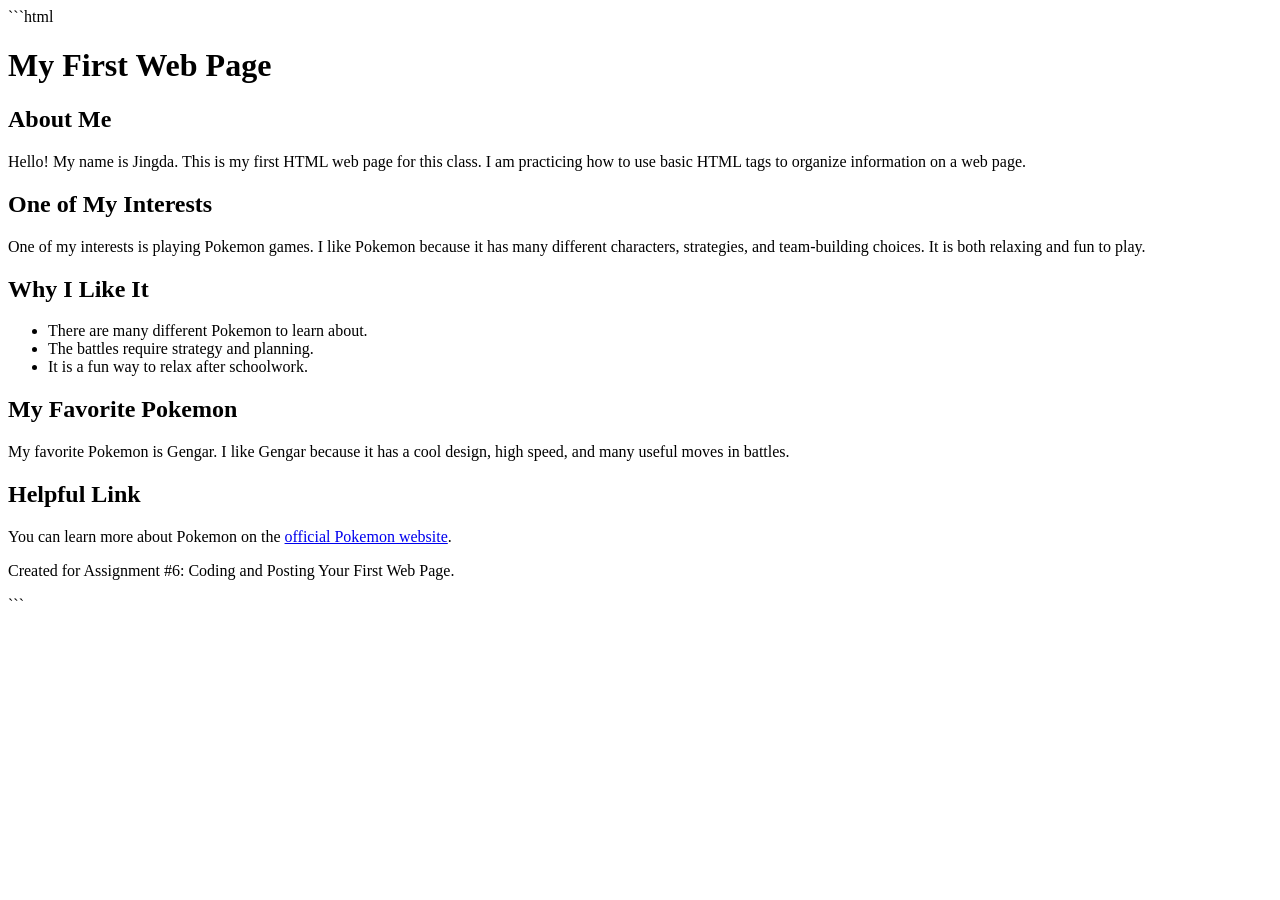
==== index.html @ 2ce9a14f "add first web page" ====
```html
<!DOCTYPE html>
<html lang="en">
<head>
  <meta charset="utf-8">
  <title>My First Web Page</title>
</head>

<body>
  <header>
    <h1>My First Web Page</h1>
  </header>

  <main>
    <section>
      <h2>About Me</h2>
      <p>
        Hello! My name is Jingda. This is my first HTML web page for this class.
        I am practicing how to use basic HTML tags to organize information on a web page.
      </p>
    </section>

    <section>
      <h2>One of My Interests</h2>
      <p>
        One of my interests is playing Pokemon games. I like Pokemon because it has
        many different characters, strategies, and team-building choices. It is both
        relaxing and fun to play.
      </p>
    </section>

    <section>
      <h2>Why I Like It</h2>
      <ul>
        <li>There are many different Pokemon to learn about.</li>
        <li>The battles require strategy and planning.</li>
        <li>It is a fun way to relax after schoolwork.</li>
      </ul>
    </section>

    <section>
      <h2>My Favorite Pokemon</h2>
      <p>
        My favorite Pokemon is Gengar. I like Gengar because it has a cool design,
        high speed, and many useful moves in battles.
      </p>
    </section>

    <section>
      <h2>Helpful Link</h2>
      <p>
        You can learn more about Pokemon on the
        <a href="https://www.pokemon.com/us">official Pokemon website</a>.
      </p>
    </section>
  </main>

  <footer>
    <p>Created for Assignment #6: Coding and Posting Your First Web Page.</p>
  </footer>
</body>
</html>
```
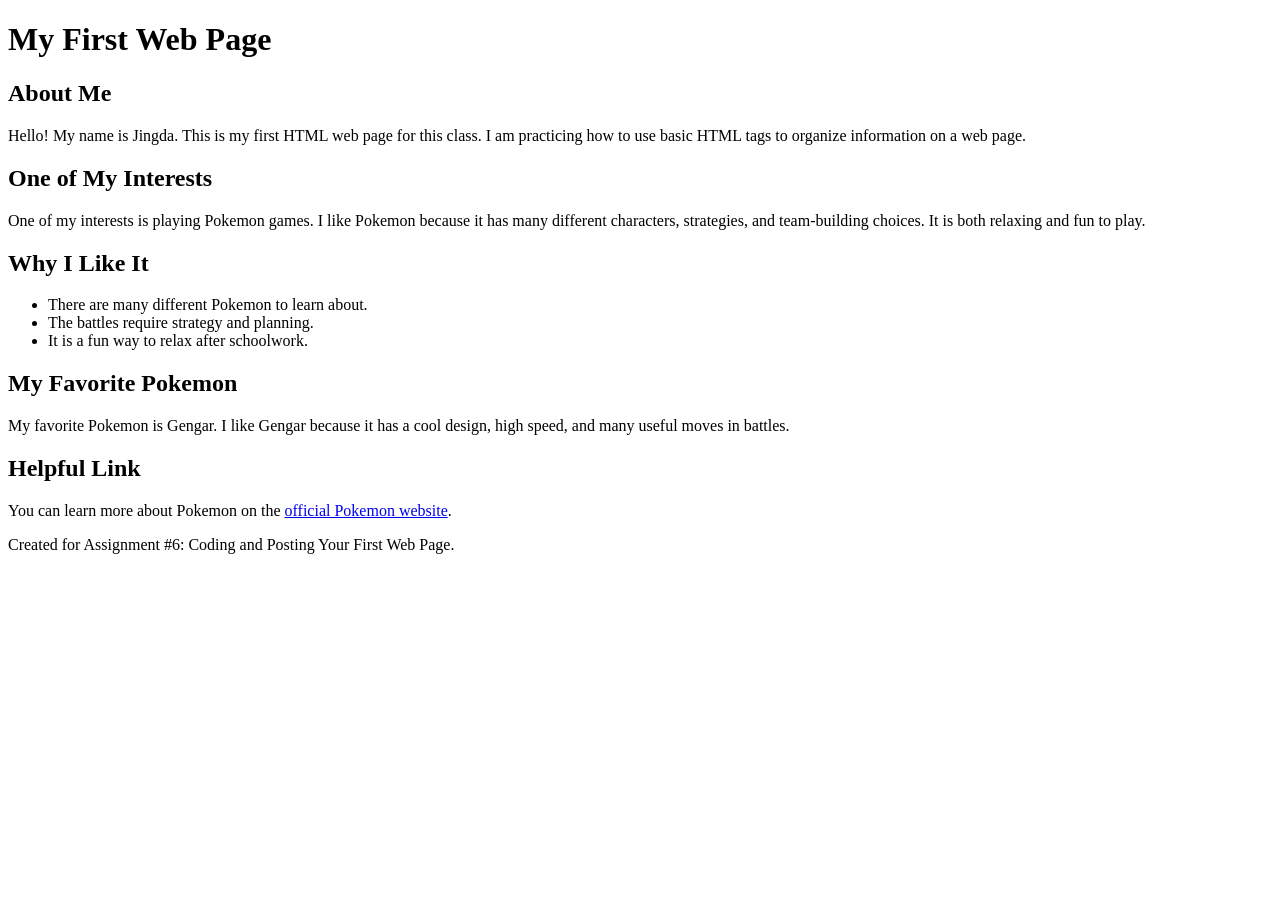
==== commit 228fde71: "Remove markdown formatting from index.html Removed markdown formatting from index.html." ====
--- a/index.html
+++ b/index.html
@@ -1,4 +1,3 @@
-```html
 <!DOCTYPE html>
 <html lang="en">
 <head>
@@ -60,4 +59,3 @@
   </footer>
 </body>
 </html>
-```
